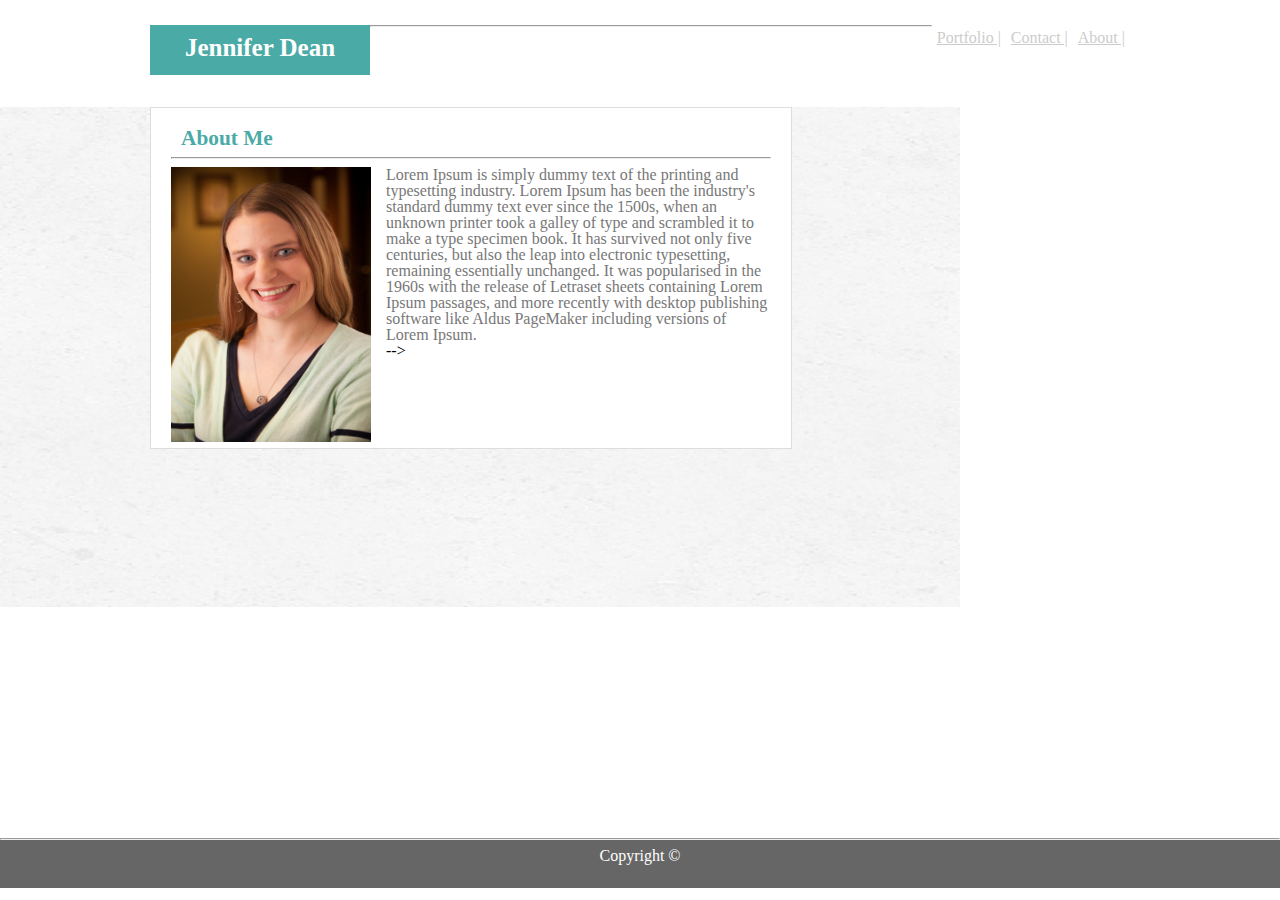
==== index.html @ 45b194e4 "Initial commit, copy files" ====
<DOCTYPE <!DOCTYPE <!DOCTYPE html>
<html>
<head>
    <meta charset="utf-8" />
    <meta http-equiv="X-UA-Compatible" content="IE=edge">
    <title>About Me</title>
    <meta name="viewport" content="width=device-width, initial-scale=1">
    <link rel="stylesheet" type="text/css" href="assets/css/reset.css">
    <link rel="stylesheet" type="text/css" media="screen" href="assets/css/style.css" />
    
</head>
<body>

<div class="wrapper">

<header>
    <div class="navigation">
        <a class="Logo">Jennifer Dean</a>
    <div class="container">
        <a href="index.html">About &#124</a>
        <a href="contact.html">Contact &#124</a>
        <a href="portfolio.html">Portfolio &#124</a>
    </div>
            <!-- <ul>
                <li><a class="Logo">Jennifer Dean</a></li>
                <li><a href="index.html">About &#124</a></li>
                <li><a href="contact.html">Contact &#124</a></li>
                <li><a href="portfolio.html">Portfolio &#124</a></li>
            <hr id="header-hr"> 
            </ul> -->
            <hr id="header-hr">
            
        </div> 
</header>

<section>
        <img class="background" src="assets/images/concrete_seamless.png" alt="concrete_seamless" style:"width:75%;">
    <div class="container2">
        <a id="header2">About Me</a>
    <div>
            <hr>
            <!-- <img class="background" src="assets/images/concrete_seamless.png" alt="concrete_seamless" style:"width:75%;"> -->
            <img class="top-left" src="assets/images/Jenny Dean1.jpg" alt="Jenny Dean1" width="200px" height="275px">
                <p id="text">
                Lorem Ipsum is simply dummy text of the printing and typesetting industry. 
                Lorem Ipsum has been the industry's standard dummy text ever since the 1500s, when an unknown printer took a galley of type and scrambled it to make a type specimen book.
                 It has survived not only five centuries, but also the leap into electronic typesetting, remaining essentially unchanged. 
                 It was popularised in the 1960s with the release of Letraset sheets containing Lorem Ipsum passages, and more recently with desktop publishing software like Aldus PageMaker including versions of Lorem Ipsum.
                </p> -->
            </div>
        </div>
        </div>
    </div>
</section>


<footer>
    <div class="footer">
        <hr id="footer-hr">
        <p>Copyright &copy;</p> 
    </div>
</footer>
    
</body>
</html>
---- assets/css/style.css ----
navigation{
    color: #cccccc;
    overflow: hidden;
}

.navigation a.logo{
    font-family: Georgia, 'Times New Roman', Times, serif;
    float: left;
    background-color: #4aaaa5;
    color: #ffffff;
    height: 30px;
    width: 200px;
    font-size: 25px;
    font-weight: bold;
    text-align: center;
    overflow: hidden;
    padding: 10px 10px;
    margin: 0px 0px 0px 150px;
}

.container {
    margin: 25px 150px 0px 0px;
    text-align: center;
}
.navigation a{
    float: right;
    padding: 5px;
    color: #cccccc;
    
    /* margin: 0px 150px 0px 0px; */
    /* border-right: 1px solid #cccccc; */
}

.container2{
    width: 600px;
    height: 300px;
    margin: 80px 0px 0px 150px; 
    padding: 20px;
    border: 1px solid #dddddd;
    overflow: hidden;
    position: relative;
    background-color: white;
    z-index: 2;

}

.container2 #header2{
    font-family: Georgia, 'Times New Roman', Times, serif;
    font-weight: bold;
    font-size: 16pt;
    color: #4aaaa5;
    margin: 0px 0px 0px 10px;
}

img{
    float: left;
    padding: 0px 15px 0px 0px;
}

.background{
    width: 960px;
    height: 500px;
    position: absolute;
    z-index: 1;
    opacity: .6;
}

.continer3{
    z-index: 3;
}

.container2 .topleft{
    
    /* z-index: 3;
    position: absolute; */
}

.wrapper {
    min-height: 95%;
    margin-bottom: -20px;
    
}

.footer{
    color: white;
    text-align: center;
    height: 50px;
    margin-top: -50px;
    background-color: #666666;
}

.container2 #text {
    color: #777777;

}

#form{
    z-index: 2;
    float: left;
    margin: 50px;
}
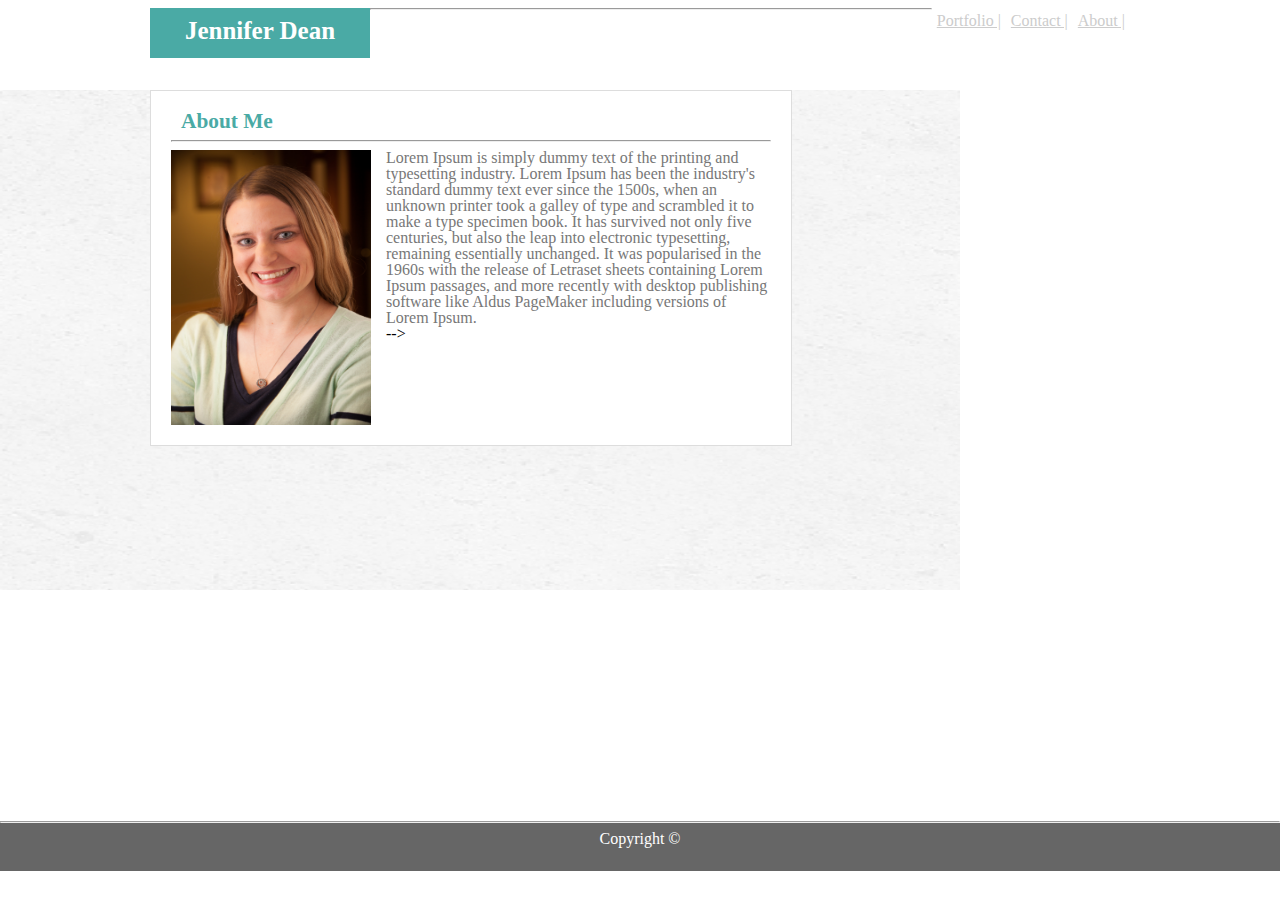
==== commit 2eab5a1e: "first try" ====
--- a/index.html
+++ b/index.html
@@ -1,65 +1,65 @@
 <DOCTYPE <!DOCTYPE <!DOCTYPE html>
-<html>
-<head>
-    <meta charset="utf-8" />
-    <meta http-equiv="X-UA-Compatible" content="IE=edge">
-    <title>About Me</title>
-    <meta name="viewport" content="width=device-width, initial-scale=1">
-    <link rel="stylesheet" type="text/css" href="assets/css/reset.css">
-    <link rel="stylesheet" type="text/css" media="screen" href="assets/css/style.css" />
-    
-</head>
-<body>
-
-<div class="wrapper">
-
-<header>
-    <div class="navigation">
-        <a class="Logo">Jennifer Dean</a>
-    <div class="container">
-        <a href="index.html">About &#124</a>
-        <a href="contact.html">Contact &#124</a>
-        <a href="portfolio.html">Portfolio &#124</a>
-    </div>
-            <!-- <ul>
-                <li><a class="Logo">Jennifer Dean</a></li>
-                <li><a href="index.html">About &#124</a></li>
-                <li><a href="contact.html">Contact &#124</a></li>
-                <li><a href="portfolio.html">Portfolio &#124</a></li>
-            <hr id="header-hr"> 
-            </ul> -->
-            <hr id="header-hr">
+        <html>
+        <head>
+            <meta charset="utf-8" />
+            <meta http-equiv="X-UA-Compatible" content="IE=edge">
+            <title>About Me</title>
+            <meta name="viewport" content="width=device-width, initial-scale=1.0">
+            <link rel="stylesheet" type="text/css" href="assets/css/reset.css">
+            <link rel="stylesheet" type="text/css" media="screen" href="assets/css/style.css" />
             
-        </div> 
-</header>
-
-<section>
-        <img class="background" src="assets/images/concrete_seamless.png" alt="concrete_seamless" style:"width:75%;">
-    <div class="container2">
-        <a id="header2">About Me</a>
-    <div>
-            <hr>
-            <!-- <img class="background" src="assets/images/concrete_seamless.png" alt="concrete_seamless" style:"width:75%;"> -->
-            <img class="top-left" src="assets/images/Jenny Dean1.jpg" alt="Jenny Dean1" width="200px" height="275px">
-                <p id="text">
-                Lorem Ipsum is simply dummy text of the printing and typesetting industry. 
-                Lorem Ipsum has been the industry's standard dummy text ever since the 1500s, when an unknown printer took a galley of type and scrambled it to make a type specimen book.
-                 It has survived not only five centuries, but also the leap into electronic typesetting, remaining essentially unchanged. 
-                 It was popularised in the 1960s with the release of Letraset sheets containing Lorem Ipsum passages, and more recently with desktop publishing software like Aldus PageMaker including versions of Lorem Ipsum.
-                </p> -->
+        </head>
+        <body>
+        
+        <div class="wrapper">
+        
+        <header>
+            <div class="navigation">
+                <a class="Logo">Jennifer Dean</a>
+            <div class="container">
+                <a href="index.html">About &#124</a>
+                <a href="contact.html">Contact &#124</a>
+                <a href="portfolio.html">Portfolio &#124</a>
             </div>
-        </div>
-        </div>
-    </div>
-</section>
-
-
-<footer>
-    <div class="footer">
-        <hr id="footer-hr">
-        <p>Copyright &copy;</p> 
-    </div>
-</footer>
-    
-</body>
-</html>+                    <!-- <ul>
+                        <li><a class="Logo">Jennifer Dean</a></li>
+                        <li><a href="index.html">About &#124</a></li>
+                        <li><a href="contact.html">Contact &#124</a></li>
+                        <li><a href="portfolio.html">Portfolio &#124</a></li>
+                    <hr id="header-hr"> 
+                    </ul> -->
+                    <hr id="header-hr">
+                    
+                </div> 
+        </header>
+        
+        <section>
+                <img class="background" src="assets/images/concrete_seamless.png" alt="concrete_seamless" style:"width:75%;">
+            <div class="container2">
+                <a id="header2">About Me</a>
+            <div>
+                    <hr>
+                    <!-- <img class="background" src="assets/images/concrete_seamless.png" alt="concrete_seamless" style:"width:75%;"> -->
+                    <img class="top-left" src="assets/images/Jenny Dean1.jpg" alt="Jenny Dean1" width="200px" height="275px">
+                        <p id="text">
+                        Lorem Ipsum is simply dummy text of the printing and typesetting industry. 
+                        Lorem Ipsum has been the industry's standard dummy text ever since the 1500s, when an unknown printer took a galley of type and scrambled it to make a type specimen book.
+                         It has survived not only five centuries, but also the leap into electronic typesetting, remaining essentially unchanged. 
+                         It was popularised in the 1960s with the release of Letraset sheets containing Lorem Ipsum passages, and more recently with desktop publishing software like Aldus PageMaker including versions of Lorem Ipsum.
+                        </p> -->
+                    </div>
+                </div>
+                </div>
+            </div>
+        </section>
+        
+        
+        <footer>
+            <div class="footer">
+                <hr id="footer-hr">
+                <p>Copyright &copy;</p> 
+            </div>
+        </footer>
+            
+        </body>
+        </html>--- a/assets/css/style.css
+++ b/assets/css/style.css
@@ -1,4 +1,3 @@
-
 navigation{
     color: #cccccc;
     overflow: hidden;
@@ -22,6 +21,8 @@
 .container {
     margin: 25px 150px 0px 0px;
     text-align: center;
+    width: 980px;
+    margin: 0px auto;
 }
 .navigation a{
     float: right;
@@ -34,7 +35,7 @@
 
 .container2{
     width: 600px;
-    height: 300px;
+    height: auto;
     margin: 80px 0px 0px 150px; 
     padding: 20px;
     border: 1px solid #dddddd;
@@ -61,7 +62,7 @@
 .background{
     width: 960px;
     height: 500px;
-    position: absolute;
+    position: absolute; 
     z-index: 1;
     opacity: .6;
 }
@@ -70,11 +71,11 @@
     z-index: 3;
 }
 
-.container2 .topleft{
-    
-    /* z-index: 3;
-    position: absolute; */
-}
+/* .container2 .topleft{
+    
+     z-index: 3;
+    position: absolute; 
+} */
 
 .wrapper {
     min-height: 95%;
@@ -101,3 +102,108 @@
     margin: 50px;
 }
 
+
+@media (max-width:640px) {
+
+    .navigation a.logo{
+        float: left;
+        max-width: 100%; 
+        margin-left: 2%;
+        position: static;
+    }
+
+    .navigation a{
+        justify-content: space-around;
+        padding-left: 1%;
+        position: static;
+    }
+
+    .container {
+        
+        max-width: 75%;
+        max-height: auto;
+    }
+
+    .container2{
+
+        max-width: 80%;
+        max-height:auto;
+        float: left;
+        position: absolute;
+        margin-left: 2%;
+        left: 2%;
+        top: 1%;
+    }
+
+    .background{
+        max-width:95%;
+        max-height:75%;
+        float:left;
+        position: absolute;
+        left: 2%;
+        top:10%;
+    
+    } 
+
+    .footer{
+        max-width: 95%;
+        max-height: 15%;
+        position: static;
+    } 
+
+
+@media (min-width:641px) and (max-width:768px) {
+
+    /* .navigation a.logo{
+        float: left;
+        max-width: 50%; 
+        margin-left: 0%;
+        padding-left: 0%;
+        left: 0%;
+    
+    }
+
+    .navigation a{
+        margin-left: 1%;
+        float: left;
+        padding-left: 1%;
+        
+    }
+
+    .container {
+        
+        max-width: 90%;
+        max-height: auto;
+    }
+
+    .container2{
+
+        max-width: 90%;
+        max-height:auto;
+        float: left;
+        
+    
+        
+        top: 5%;
+    }
+
+    .background{
+        max-width:100%;
+        max-height:75%;
+        float:left;
+        position: absolute;
+        left: 0%;
+        top:10%;
+    
+    } 
+
+    .footer{
+        max-width: 95%;
+        max-height: 15%;
+        position: static;
+    } 
+
+} */
+@media (min-width:769px) and (max-width:980px) {
+
+}  
